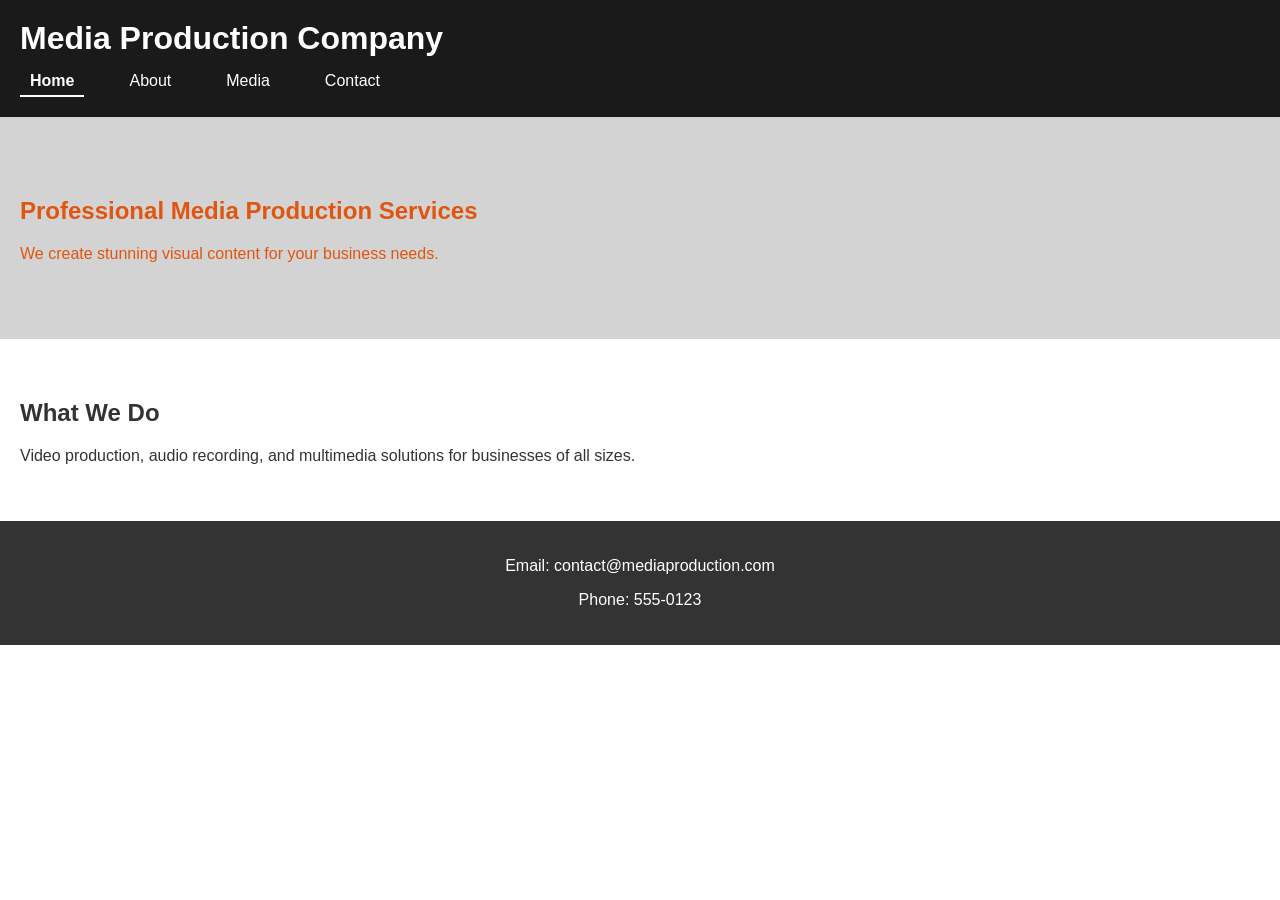
==== index.html @ 246dad18 "improved html code - added css, media and images folders" ====
<!DOCTYPE html>
<html>
<head>
    <title>Media Production</title>
    <link rel="stylesheet" href="css/styles.css">
    <meta charset="UTF-8" name="viewport" content="width=device-width, initial-scale=1.0">
</head>
<body>
    <div class="top">
        <h1>Media Production Company</h1>
        <nav class="nav">
            <a href="index.html" class="active">Home</a>
            <a href="about.html">About</a>
            <a href="media.html">Media</a>
            <a href="contact.html">Contact</a>
        </nav>
    </div>
    
    <div class="hero">
        <h2>Professional Media Production Services</h2>
        <p>We create stunning visual content for your business needs.</p>
    </div>
    
    <div class="content">
        <h2>What We Do</h2>
        <p>Video production, audio recording, and multimedia solutions for businesses of all sizes.</p>
    </div>
    
    <div class="bottom">
        <p>Email: contact@mediaproduction.com</p>
        <p>Phone: 555-0123</p>
    </div>
</body>
</html>
---- css/styles.css ----
/* Basic styles with multiple errors and missing features */
/* index.html */
body {
    font-family: Arial;
    margin: 0;
    padding: 0;
    color: #333;
}

.top {
    background-color: #1a1a1a;
    color: white;
    padding: 20px;
}

.top h1 {
    margin: 0;
}

.nav {
    display: flex;
    gap: 20px;
    margin-top: 10px;
}

.nav a {
    color: white;
    margin-right: 15px;
    text-decoration: none;
    position: relative;
}


.nav a:hover {
    color: #e0550f;
}

.nav a::after {
    content: "";
    position: absolute;
    width: 0;
    height: 2px;
    background: #e0550f;
    left: 0;
    bottom: -5px;
    transition: 0.3s;
}

.nav a:hover::after {
    width: 100%;
}

.nav a.active {
    font-weight: bold;
    border-bottom: 2px solid white;

}

.nav>a {
    padding: 5px 10px;
}

/* Missing: advanced selector types (attribute, child, etc) */

.hero {
    padding: 60px 20px;
    background-color: lightgray;
    /* Poor colour contrast */
    color: #e0550f;
}

/* Missing: flexbox layouts (requirement: 2+ flexbox layouts) */
/* Missing: CSS Grid layout (requirement: 1+ grid layout) */

.content {
    padding: 40px 20px;
}

/* Missing: text effects (shadows, gradients) */
/* Missing: transforms */
/* Missing: transitions */
/* Missing: keyframe animations */

img {
    max-width: 100%;
}

/*contact.html */

/* Video and audio styling missing */

/* Form styling incomplete */
form input {
    display: block;
    margin: 10px 0;
    padding: 5px;
}

form button {
    padding: 10px 20px;
    background-color: blue;
    color: white;
    border: none;
}

.bottom {
    background-color: #333;
    color: white;
    padding: 20px;
    text-align: center;
}

/* Missing: responsive design with media queries */
/* Missing: advanced layout techniques */
/* Code quality issues: poor naming, no comments, inconsistent spacing */
/* Only using 3 selector types (element, class) - needs 5+ */
/* No pseudo-classes used - needs 5+ */

.portfolio-grid {
    display: grid;
    grid-template-columns: repeat(auto-fit, minmax(250px, 1fr));
    gap: 15px;
}

.portfolio-grid img {
    width: 100%;
    height: auto;
    border-radius: 10px;
}
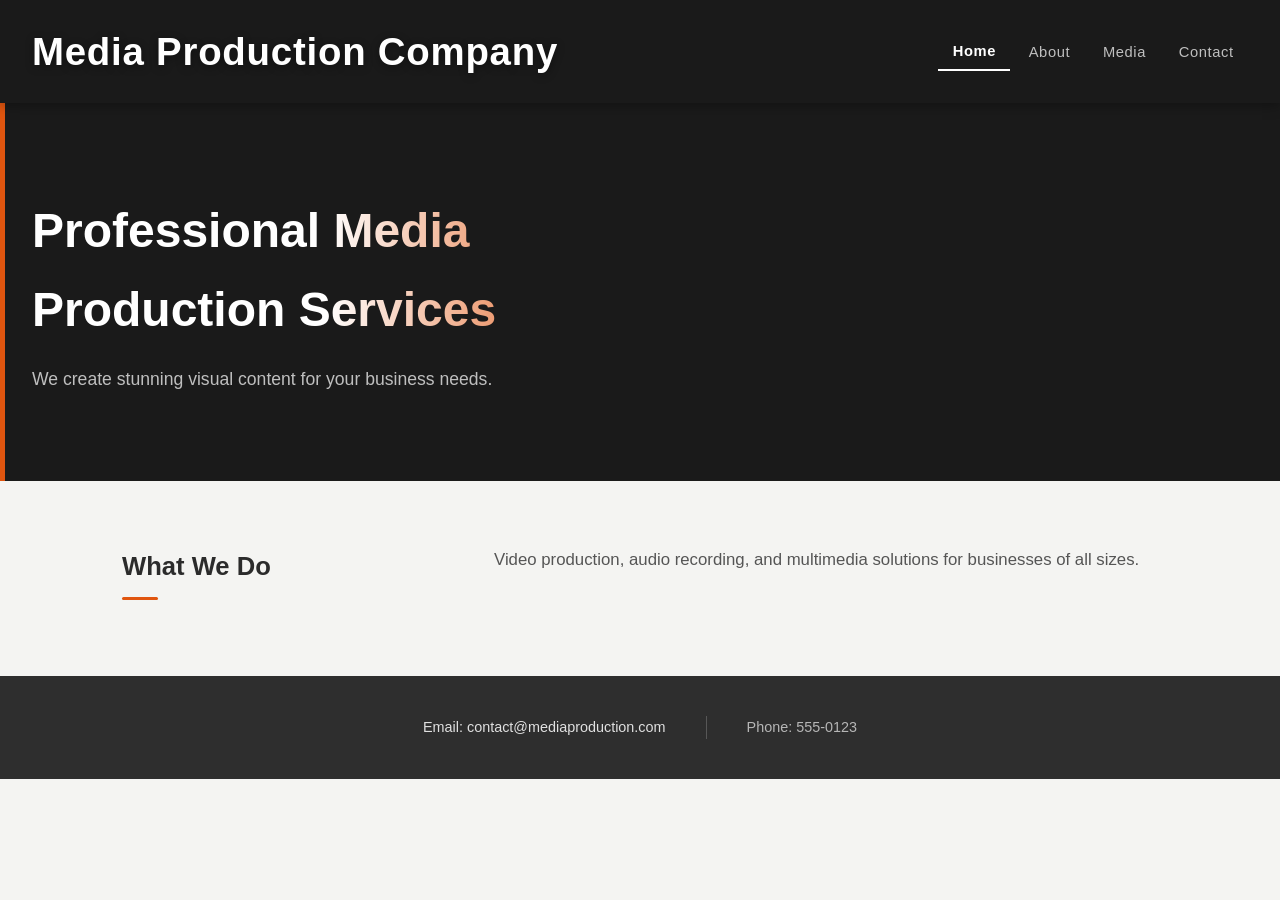
==== commit 9bb33660: "minor fixes on html docs for cleanup" ====
--- a/index.html
+++ b/index.html
@@ -1,10 +1,13 @@
 <!DOCTYPE html>
-<html>
+<html lang="en">
+
 <head>
     <title>Media Production</title>
     <link rel="stylesheet" href="css/styles.css">
-    <meta charset="UTF-8" name="viewport" content="width=device-width, initial-scale=1.0">
+    <meta charset="UTF-8">
+    <meta name="viewport" content="width=device-width, initial-scale=1.0">
 </head>
+
 <body>
     <div class="top">
         <h1>Media Production Company</h1>
@@ -15,20 +18,21 @@
             <a href="contact.html">Contact</a>
         </nav>
     </div>
-    
+
     <div class="hero">
         <h2>Professional Media Production Services</h2>
         <p>We create stunning visual content for your business needs.</p>
     </div>
-    
+
     <div class="content">
         <h2>What We Do</h2>
         <p>Video production, audio recording, and multimedia solutions for businesses of all sizes.</p>
     </div>
-    
+
     <div class="bottom">
         <p>Email: contact@mediaproduction.com</p>
         <p>Phone: 555-0123</p>
     </div>
 </body>
-</html>
+
+</html>
--- a/css/styles.css
+++ b/css/styles.css
@@ -1,129 +1,841 @@
-/* Basic styles with multiple errors and missing features */
-/* index.html */
-body {
-    font-family: Arial;
+:root {
+    --clr-dark: #1a1a1a;
+    --clr-accent: #e0550f;
+    --clr-bg: #f4f4f2;
+    --clr-text: #2b2b2b;
+    --clr-muted: #555555;
+    --clr-white: #ffffff;
+
+    --transition: 0.25s ease;
+    --radius: 6px;
+}
+
+*,
+*::before,
+*::after {
+    box-sizing: border-box;
     margin: 0;
     padding: 0;
-    color: #333;
+}
+
+body {
+    font-family: 'Segoe UI', Arial, sans-serif;
+    color: var(--clr-text);
+    background-color: var(--clr-bg);
+    line-height: 1.65;
+}
+
+h1 {
+    font-size: clamp(1.6rem, 4vw, 2.4rem);
+    font-weight: 700;
+    color: var(--clr-white);
+    text-shadow: 0 2px 8px rgba(0, 0, 0, 0.4);
+    letter-spacing: 0.02em;
+}
+
+h2 {
+    font-size: clamp(1.3rem, 3vw, 1.9rem);
+    font-weight: 700;
+    margin-bottom: 0.75rem;
+}
+
+p {
+    font-size: 1rem;
+    color: var(--clr-muted);
+    max-width: 60ch;
+}
+
+img {
+    max-width: 100%;
+    display: block;
+}
+
+@keyframes fadeUp {
+    from {
+        opacity: 0;
+        transform: translateY(18px);
+    }
+
+    to {
+        opacity: 1;
+        transform: translateY(0);
+    }
+}
+
+@keyframes slideInLeft {
+    from {
+        opacity: 0;
+        transform: translateX(-24px);
+    }
+
+    to {
+        opacity: 1;
+        transform: translateX(0);
+    }
+}
+
+@keyframes underlineExpand {
+    from {
+        transform: scaleX(0);
+    }
+
+    to {
+        transform: scaleX(1);
+    }
 }
 
 .top {
-    background-color: #1a1a1a;
-    color: white;
-    padding: 20px;
+    background-color: var(--clr-dark);
+    color: var(--clr-white);
+    padding: 1.25rem 2rem;
+
+    display: flex;
+    align-items: center;
+    justify-content: space-between;
+    flex-wrap: wrap;
+    gap: 0.75rem;
+
+    position: sticky;
+    top: 0;
+    z-index: 100;
+    box-shadow: 0 2px 12px rgba(0, 0, 0, 0.35);
 }
 
 .top h1 {
-    margin: 0;
+    animation: slideInLeft 0.5s ease both;
 }
 
 .nav {
     display: flex;
-    gap: 20px;
-    margin-top: 10px;
+    align-items: center;
+    gap: 0.25rem;
+    flex-wrap: wrap;
 }
 
 .nav a {
-    color: white;
-    margin-right: 15px;
+    color: rgba(255, 255, 255, 0.72);
     text-decoration: none;
+    font-size: 0.92rem;
+    font-weight: 500;
+    padding: 0.4rem 0.9rem;
+    border-radius: var(--radius);
     position: relative;
-}
-
+    letter-spacing: 0.04em;
+
+    transition:
+        color var(--transition),
+        background-color var(--transition);
+}
 
 .nav a:hover {
-    color: #e0550f;
+    color: var(--clr-white);
+    background-color: rgba(255, 255, 255, 0.1);
 }
 
 .nav a::after {
-    content: "";
+    content: '';
     position: absolute;
-    width: 0;
+    bottom: 2px;
+    left: 0.9rem;
+    right: 0.9rem;
     height: 2px;
-    background: #e0550f;
+    background-color: var(--clr-accent);
+    transform: scaleX(0);
+    transform-origin: left center;
+    transition: transform var(--transition);
+}
+
+.nav a:hover::after {
+    transform: scaleX(1);
+}
+
+.nav a:focus {
+    outline: 2px solid var(--clr-accent);
+    outline-offset: 3px;
+    color: var(--clr-white);
+}
+
+a[class="active"] {
+    color: var(--clr-white);
+    font-weight: 700;
+    border-bottom: 2px solid var(--clr-white);
+    border-radius: 0;
+}
+
+.hero {
+    background-color: var(--clr-dark);
+    color: var(--clr-white);
+    padding: 5rem 2rem;
+
+    display: flex;
+    flex-direction: column;
+    align-items: flex-start;
+    justify-content: center;
+    min-height: 42vh;
+
+    position: relative;
+    overflow: hidden;
+}
+
+.hero::before {
+    content: '';
+    position: absolute;
+    top: 0;
     left: 0;
-    bottom: -5px;
-    transition: 0.3s;
-}
-
-.nav a:hover::after {
-    width: 100%;
-}
-
-.nav a.active {
-    font-weight: bold;
-    border-bottom: 2px solid white;
-
-}
-
-.nav>a {
-    padding: 5px 10px;
-}
-
-/* Missing: advanced selector types (attribute, child, etc) */
-
-.hero {
-    padding: 60px 20px;
-    background-color: lightgray;
-    /* Poor colour contrast */
-    color: #e0550f;
-}
-
-/* Missing: flexbox layouts (requirement: 2+ flexbox layouts) */
-/* Missing: CSS Grid layout (requirement: 1+ grid layout) */
+    width: 5px;
+    height: 100%;
+    background-color: var(--clr-accent);
+}
+
+.hero h2 {
+    color: var(--clr-white);
+    font-size: clamp(1.8rem, 5vw, 3rem);
+    margin-bottom: 1rem;
+    max-width: 22ch;
+    background: linear-gradient(90deg, var(--clr-white) 50%, var(--clr-accent));
+    -webkit-background-clip: text;
+    -webkit-text-fill-color: transparent;
+    background-clip: text;
+
+    animation: fadeUp 0.6s 0.1s ease both;
+}
+
+.hero p {
+    color: rgba(255, 255, 255, 0.72);
+    font-size: 1.1rem;
+    max-width: 50ch;
+    animation: fadeUp 0.6s 0.28s ease both;
+}
 
 .content {
-    padding: 40px 20px;
-}
-
-/* Missing: text effects (shadows, gradients) */
-/* Missing: transforms */
-/* Missing: transitions */
-/* Missing: keyframe animations */
-
-img {
-    max-width: 100%;
-}
-
-/*contact.html */
-
-/* Video and audio styling missing */
-
-/* Form styling incomplete */
-form input {
-    display: block;
-    margin: 10px 0;
-    padding: 5px;
-}
-
-form button {
-    padding: 10px 20px;
-    background-color: blue;
-    color: white;
-    border: none;
+    display: grid;
+    grid-template-columns: 1fr 2fr;
+    gap: 2.5rem;
+    align-items: start;
+    padding: 4rem 2rem;
+    max-width: 1100px;
+    margin: 0 auto;
+}
+
+.content h2 {
+    color: var(--clr-text);
+    font-size: 1.6rem;
+    position: relative;
+    padding-bottom: 0.75rem;
+}
+
+.content h2::after {
+    content: '';
+    position: absolute;
+    bottom: 0;
+    left: 0;
+    width: 36px;
+    height: 3px;
+    background-color: var(--clr-accent);
+    border-radius: 2px;
+}
+
+.content p {
+    color: var(--clr-muted);
+    font-size: 1.05rem;
+    line-height: 1.8;
+    max-width: none;
+}
+
+.content p:first-child {
+    font-weight: 500;
+    color: var(--clr-text);
 }
 
 .bottom {
-    background-color: #333;
-    color: white;
-    padding: 20px;
-    text-align: center;
-}
-
-/* Missing: responsive design with media queries */
-/* Missing: advanced layout techniques */
-/* Code quality issues: poor naming, no comments, inconsistent spacing */
-/* Only using 3 selector types (element, class) - needs 5+ */
-/* No pseudo-classes used - needs 5+ */
+    background-color: #2e2e2e;
+    padding: 2.5rem 2rem;
+
+    display: flex;
+    align-items: center;
+    justify-content: center;
+    gap: 2.5rem;
+    flex-wrap: wrap;
+}
+
+.bottom p {
+    color: rgba(255, 255, 255, 0.65);
+    font-size: 0.9rem;
+    max-width: none;
+    margin: 0;
+    transition: color var(--transition), transform var(--transition);
+}
+
+.bottom p:hover {
+    color: var(--clr-white);
+    transform: translateY(-2px);
+}
+
+.bottom p:last-child {
+    padding-left: 2.5rem;
+    border-left: 1px solid rgba(255, 255, 255, 0.2);
+}
+
+.bottom p:nth-child(1) {
+    color: rgba(255, 255, 255, 0.85);
+}
+
+body>div:not(.top):not(.bottom):not(.hero):not(.content) {
+    padding: 3.5rem 2rem;
+    max-width: 1100px;
+    margin: 0 auto;
+}
+
+body>div:nth-child(even):not(.top):not(.bottom):not(.hero):not(.content) {
+    background-color: var(--clr-white);
+    max-width: none;
+    padding-left: clamp(1.25rem, calc(50vw - 530px), 10vw);
+    padding-right: clamp(1.25rem, calc(50vw - 530px), 10vw);
+}
+
+body>div:not([class])>h2 {
+    color: var(--clr-text);
+    position: relative;
+    padding-bottom: 0.6rem;
+    margin-bottom: 1.25rem;
+}
+
+body>div:not([class])>h2::after {
+    content: '';
+    position: absolute;
+    bottom: 0;
+    left: 0;
+    width: 36px;
+    height: 3px;
+    background-color: var(--clr-accent);
+    border-radius: 2px;
+}
+
+body>div:not([class])>p {
+    font-size: 1.05rem;
+    line-height: 1.8;
+    max-width: 65ch;
+    animation: fadeUp 0.5s 0.1s ease both;
+}
+
+.services-container {
+    display: grid;
+    grid-template-columns: repeat(3, 1fr);
+    gap: 1.5rem;
+    margin-top: 1.75rem;
+}
+
+.service-card {
+    background-color: var(--clr-white);
+    border: 1px solid #e0ddd8;
+    border-radius: 10px;
+    padding: 2rem 1.75rem;
+    position: relative;
+    overflow: hidden;
+
+    transition:
+        transform var(--transition),
+        box-shadow var(--transition),
+        border-color var(--transition);
+
+    animation: fadeUp 0.5s ease both;
+}
+
+.service-card:nth-child(1) {
+    animation-delay: 0.05s;
+}
+
+.service-card:nth-child(2) {
+    animation-delay: 0.15s;
+}
+
+.service-card:nth-child(3) {
+    animation-delay: 0.25s;
+}
+
+.service-card::before {
+    content: '';
+    position: absolute;
+    top: 0;
+    left: 0;
+    right: 0;
+    height: 3px;
+    background-color: var(--clr-accent);
+    transform: scaleX(0);
+    transform-origin: left;
+    transition: transform var(--transition);
+}
+
+.service-card:hover {
+    transform: translateY(-5px);
+    box-shadow: 0 8px 28px rgba(0, 0, 0, 0.1);
+    border-color: transparent;
+}
+
+.service-card:hover::before {
+    transform: scaleX(1);
+}
+
+.service-card h3 {
+    font-size: 1.1rem;
+    font-weight: 700;
+    color: var(--clr-text);
+    margin-bottom: 0.6rem;
+}
+
+.service-card p {
+    font-size: 0.95rem;
+    color: var(--clr-muted);
+    line-height: 1.7;
+    max-width: none;
+}
 
 .portfolio-grid {
     display: grid;
-    grid-template-columns: repeat(auto-fit, minmax(250px, 1fr));
-    gap: 15px;
+    grid-template-columns: repeat(3, 1fr);
+    gap: 1rem;
+    margin-top: 1.75rem;
 }
 
 .portfolio-grid img {
     width: 100%;
+    height: 220px;
+    object-fit: cover;
+    border-radius: 8px;
+
+    transition: transform 0.35s ease, filter 0.35s ease;
+    filter: grayscale(20%);
+}
+
+.portfolio-grid img:hover {
+    transform: scale(1.03);
+    filter: grayscale(0%);
+}
+
+.portfolio-grid img:nth-child(1) {
+    grid-column: span 2;
+    height: 280px;
+}
+
+video[controls] {
+    display: block;
+    width: 100%;
+    max-width: 760px;
     height: auto;
     border-radius: 10px;
+    background-color: #000;
+    margin-bottom: 1.5rem;
+    box-shadow: 0 4px 20px rgba(0, 0, 0, 0.18);
+
+    transition: box-shadow var(--transition), transform var(--transition);
+}
+
+video[controls]:hover {
+    box-shadow: 0 8px 32px rgba(0, 0, 0, 0.28);
+    transform: translateY(-2px);
+}
+
+video:last-of-type {
+    margin-bottom: 0;
+}
+
+audio {
+    display: block;
+    width: 100%;
+    max-width: 560px;
+    margin-top: 1rem;
+    accent-color: var(--clr-accent);
+    border-radius: 40px;
+    background-color: var(--clr-white);
+    border: 1px solid #ddd;
+    padding: 0.25rem 0.5rem;
+    box-shadow: 0 2px 10px rgba(0, 0, 0, 0.07);
+}
+
+iframe[src*="google.com/maps"] {
+    display: block;
+    width: 100%;
+    max-width: 760px;
+    height: 400px;
+    border: none;
+    border-radius: 10px;
+    margin-bottom: 0.85rem;
+    box-shadow: 0 4px 20px rgba(0, 0, 0, 0.1);
+
+    transition: box-shadow var(--transition);
+}
+
+iframe[src*="google.com/maps"]:hover {
+    box-shadow: 0 6px 28px rgba(0, 0, 0, 0.16);
+}
+
+figure {
+    display: flex;
+    align-items: center;
+    gap: 1.5rem;
+    background-color: var(--clr-white);
+    border: 1px solid #e4e1dc;
+    border-radius: 10px;
+    padding: 1.5rem;
+    margin-bottom: 1.25rem;
+    position: relative;
+    overflow: hidden;
+
+    transition: transform var(--transition), box-shadow var(--transition);
+}
+
+figure::before {
+    content: '';
+    position: absolute;
+    top: 0;
+    left: 0;
+    width: 4px;
+    height: 100%;
+    background-color: var(--clr-accent);
+    border-radius: 4px 0 0 4px;
+}
+
+figure:hover {
+    transform: translateY(-3px);
+    box-shadow: 0 8px 24px rgba(0, 0, 0, 0.09);
+}
+
+figure:last-of-type {
+    margin-bottom: 0;
+}
+
+figure img {
+    width: 80px;
+    height: 80px;
+    object-fit: cover;
+    border-radius: 50%;
+    flex-shrink: 0;
+    border: 3px solid var(--clr-bg);
+    box-shadow: 0 2px 8px rgba(0, 0, 0, 0.12);
+
+    transition: transform var(--transition);
+}
+
+figure:hover img {
+    transform: scale(1.06);
+}
+
+figcaption {
+    font-size: 1rem;
+    font-style: italic;
+    color: var(--clr-text);
+    line-height: 1.65;
+    max-width: none;
+}
+
+figcaption::before {
+    content: '\201C';
+    font-size: 2.5rem;
+    line-height: 0;
+    vertical-align: -0.6rem;
+    color: var(--clr-accent);
+    margin-right: 0.2rem;
+    font-style: normal;
+}
+
+form {
+    max-width: 720px;
+    margin-top: 1.75rem;
+}
+
+fieldset {
+    border: 1px solid #ddd;
+    border-radius: 10px;
+    padding: 2rem;
+    margin-bottom: 1.5rem;
+    display: grid;
+    grid-template-columns: 1fr 1fr;
+    gap: 1.25rem 1.75rem;
+}
+
+legend {
+    font-size: 0.75rem;
+    font-weight: 700;
+    letter-spacing: 0.14em;
+    text-transform: uppercase;
+    color: var(--clr-accent);
+    padding: 0 0.5rem;
+}
+
+label {
+    display: flex;
+    flex-direction: column;
+    gap: 0.35rem;
+    font-size: 0.8rem;
+    font-weight: 600;
+    letter-spacing: 0.08em;
+    text-transform: uppercase;
+    color: var(--clr-muted);
+}
+
+label:has(textarea),
+fieldset>p {
+    grid-column: 1 / -1;
+}
+
+input[type="text"],
+input[type="email"],
+input[type="tel"],
+input[type="date"],
+input[type="number"],
+select,
+textarea {
+    width: 100%;
+    padding: 0.65rem 0.9rem;
+    font-family: inherit;
+    font-size: 0.95rem;
+    color: var(--clr-text);
+    background-color: var(--clr-white);
+    border: 1.5px solid #ddd;
+    border-radius: var(--radius);
+    transition:
+        border-color var(--transition),
+        box-shadow var(--transition);
+}
+
+input[type="text"]:focus,
+input[type="email"]:focus,
+input[type="tel"]:focus,
+input[type="date"]:focus,
+input[type="number"]:focus,
+select:focus,
+textarea:focus {
+    outline: none;
+    border-color: var(--clr-accent);
+    box-shadow: 0 0 0 3px rgba(224, 85, 15, 0.12);
+}
+
+input[type="text"]:valid,
+input[type="email"]:valid,
+input[type="tel"]:valid {
+    border-color: #5a9e6f;
+}
+
+input::placeholder,
+textarea::placeholder {
+    color: #bbb;
+    font-size: 0.9rem;
+}
+
+select {
+    cursor: pointer;
+    appearance: none;
+    background-image: url("data:image/svg+xml,%3Csvg xmlns='http://www.w3.org/2000/svg' width='12' height='8' viewBox='0 0 12 8'%3E%3Cpath d='M1 1l5 5 5-5' stroke='%23888' stroke-width='1.5' fill='none' stroke-linecap='round'/%3E%3C/svg%3E");
+    background-repeat: no-repeat;
+    background-position: right 0.9rem center;
+    padding-right: 2.5rem;
+}
+
+textarea {
+    min-height: 130px;
+    resize: vertical;
+    line-height: 1.6;
+    grid-column: 1 / -1;
+}
+
+fieldset>p {
+    font-size: 0.8rem;
+    font-weight: 600;
+    letter-spacing: 0.08em;
+    text-transform: uppercase;
+    color: var(--clr-muted);
+    margin: 0;
+    max-width: none;
+}
+
+label:has(input[type="radio"]),
+label:has(input[type="checkbox"]) {
+    flex-direction: row;
+    align-items: center;
+    gap: 0.5rem;
+    font-size: 0.9rem;
+    font-weight: 500;
+    text-transform: none;
+    letter-spacing: 0;
+    color: var(--clr-text);
+    cursor: pointer;
+    grid-column: auto;
+}
+
+input[type="radio"],
+input[type="checkbox"] {
+    accent-color: var(--clr-accent);
+    width: 16px;
+    height: 16px;
+    cursor: pointer;
+    flex-shrink: 0;
+}
+
+input[type="radio"]:checked,
+input[type="checkbox"]:checked {
+    accent-color: var(--clr-accent);
+}
+
+button[type="submit"] {
+    display: inline-flex;
+    align-items: center;
+    padding: 0.8rem 2.25rem;
+    background-color: var(--clr-accent);
+    color: var(--clr-white);
+    font-family: inherit;
+    font-size: 0.9rem;
+    font-weight: 700;
+    letter-spacing: 0.06em;
+    text-transform: uppercase;
+    border: none;
+    border-radius: var(--radius);
+    cursor: pointer;
+    transition:
+        background-color var(--transition),
+        transform var(--transition),
+        box-shadow var(--transition);
+}
+
+button[type="submit"]:hover {
+    background-color: #c44a0d;
+    transform: translateY(-2px);
+    box-shadow: 0 6px 20px rgba(224, 85, 15, 0.3);
+}
+
+button[type="submit"]:active {
+    transform: translateY(0);
+    box-shadow: none;
+}
+
+button[type="submit"]:focus {
+    outline: 2px solid var(--clr-accent);
+    outline-offset: 3px;
+}
+
+@media (max-width: 768px) {
+    .top {
+        flex-direction: column;
+        align-items: flex-start;
+        padding: 1rem 1.25rem;
+        gap: 0.5rem;
+        position: static;
+    }
+
+    .content {
+        grid-template-columns: 1fr;
+        gap: 1.25rem;
+        padding: 2.5rem 1.25rem;
+    }
+
+    .hero {
+        padding: 3rem 1.25rem;
+    }
+
+    .bottom {
+        flex-direction: column;
+        gap: 0.6rem;
+        text-align: center;
+    }
+
+    .bottom p:last-child {
+        padding-left: 0;
+        border-left: none;
+        padding-top: 0.6rem;
+        border-top: 1px solid rgba(255, 255, 255, 0.2);
+    }
+
+    /* About page */
+    body>div:not(.top):not(.bottom):not(.hero):not(.content) {
+        padding: 2.5rem 1.25rem;
+    }
+
+    body>div:nth-child(even):not(.top):not(.bottom):not(.hero):not(.content) {
+        padding-left: 1.25rem;
+        padding-right: 1.25rem;
+    }
+
+    .services-container {
+        grid-template-columns: 1fr;
+        gap: 1rem;
+    }
+
+    .portfolio-grid {
+        grid-template-columns: 1fr;
+    }
+
+    .portfolio-grid img:nth-child(1) {
+        grid-column: span 1;
+        height: 220px;
+    }
+
+    /* Media page */
+    video[controls],
+    iframe[src*="google.com/maps"] {
+        border-radius: 6px;
+    }
+
+    figure {
+        flex-direction: column;
+        align-items: flex-start;
+        gap: 1rem;
+    }
+
+    figure img {
+        width: 64px;
+        height: 64px;
+    }
+
+    /* Contact page */
+    fieldset {
+        grid-template-columns: 1fr;
+        padding: 1.25rem;
+    }
+
+    label:has(input[type="radio"]),
+    label:has(input[type="checkbox"]) {
+        grid-column: auto;
+    }
+}
+
+@media (max-width: 480px) {
+    h1 {
+        font-size: 1.3rem;
+    }
+
+    .nav a {
+        font-size: 0.82rem;
+        padding: 0.3rem 0.55rem;
+    }
+
+    .hero {
+        min-height: 30vh;
+        padding: 2rem 1rem;
+    }
+
+    .hero h2 {
+        font-size: 1.5rem;
+    }
+
+    .content {
+        padding: 2rem 1rem;
+    }
+
+    /* About page */
+    .services-container {
+        grid-template-columns: 1fr;
+    }
+
+    .portfolio-grid {
+        grid-template-columns: 1fr;
+        gap: 0.75rem;
+    }
+
+    /* Media page */
+    audio {
+        max-width: 100%;
+    }
+
+    iframe[src*="google.com/maps"] {
+        height: 280px;
+    }
 }
